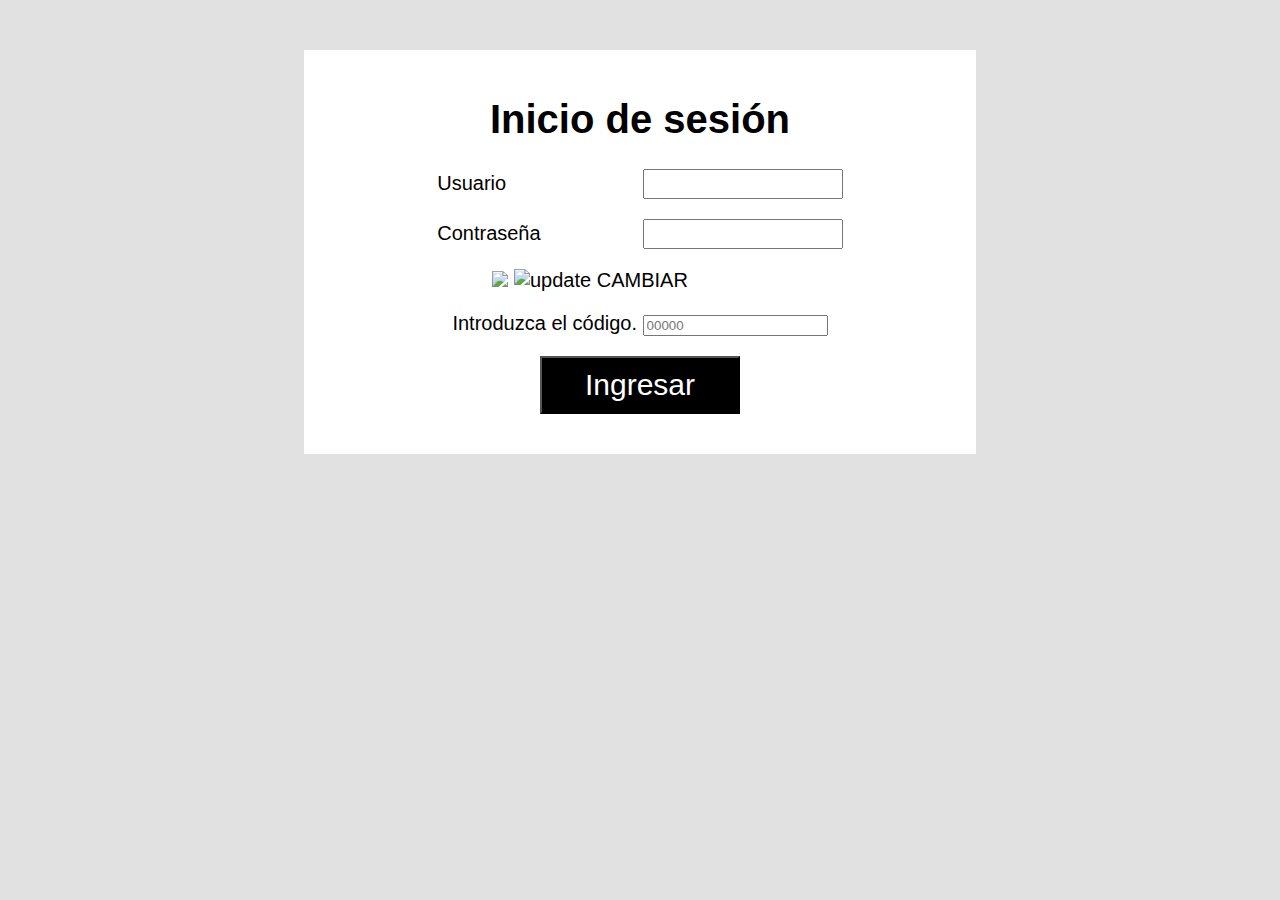
==== demo1/index.html @ b65de6e1 "Init" ====
<html>
  <head>
    <meta charset="UTF-8">
    <title>Demo 1</title>
    <script src="/components/captcha/captcha.js"></script>
    <link rel="stylesheet" href="style.css">
  </head>
  <body>

    <form id="login" method="POST" action="page.html">
      <h1>Inicio de sesión</h1>
      <div class="field">
        <label>
          Usuario
        </label>
        <input type="text" name="user" />
      </div>
      <div class="field">
        <label>
          Contraseña
        </label>
        <input type="password" name="password"/>
      </div>

      <bits-captcha data-form-id="login" data-form-reset=false class="field">
      </bits-captcha>
      <div class="actions">
        <input type="submit" value="Ingresar">
      </div>
    </form>

    <script>
      // Formulario.
      var form = document.getElementById('login');
      // Mensaje de error.
      var notice = form.getElementsByClassName('notice');
      // Validación de campos del fomulario.
      function validateFields() {
        return true;
      }
      // Escuchar evento captcha para determinar cuando
      // hacer el submir del formulario, en función de
      // validación de campos.
      form.addEventListener('captcha', e => {
        console.log('event captcha', e.detail.validity);
        if (e.detail.validity === true && validateFields()) {
          form.submit();
        }
        else {
          // Escribir mensaje de error.
          var notice = document.createElement("div");
          var content = document.createTextNode('Valor incorrecto.');
          notice.classList.add("field", "notice");
          notice.appendChild(content);
          form.firstElementChild.after(notice);
        }
      });
      // Limpiar mensaje de error.
      // Enviar mensaje al componente para resetear estilo.
      var inputs = form.getElementsByTagName('input');
      for (var i = 0; i < inputs.length; i++) {
        inputs[i].addEventListener('focus', e => {
          if (notice.length > 0) {
            notice[0].remove();
            console.log('focus');
            // Mensaje de reset estilo para el componente.
            var componente = document.getElementsByTagName('bits-captcha')[0];
            componente.setAttribute('data-form-reset', true);
          }
        });
        // Escuchar evento captchaKeyDown para limpiar mensaje de error.
        form.addEventListener('captchaKeyDown', e => {
          if (notice.length > 0) {
            notice[0].remove();
          }
        });
      }

    </script>

  </body>
</html>
---- demo1/style.css ----
body {
  background-color: #e1e1e1;
  font-size: 20px;
  font-family: Verdana, Geneva, Tahoma, sans-serif;
}

form {
  width: 50%;
  margin: 50px auto;
  padding: 20px;
  background-color: white;
  box-shadow: peru;
}

label {
  display: inline-block;
  width: 200px;
}

input {
  height: 30px;
  width: 200px;
  font-size: 20px;
}

.field, .actions {
  width: fit-content;
  margin: 20px auto;
  display: block;
}

h1 {
  text-align: center;
}

.actions input {
  padding: 10px;
  height: unset;
  font-size: 30px;
  background-color: black;
  color: white;
}

.notice {
  color: white;
  background-color: tomato;
  padding: 0.5em 2em;
}
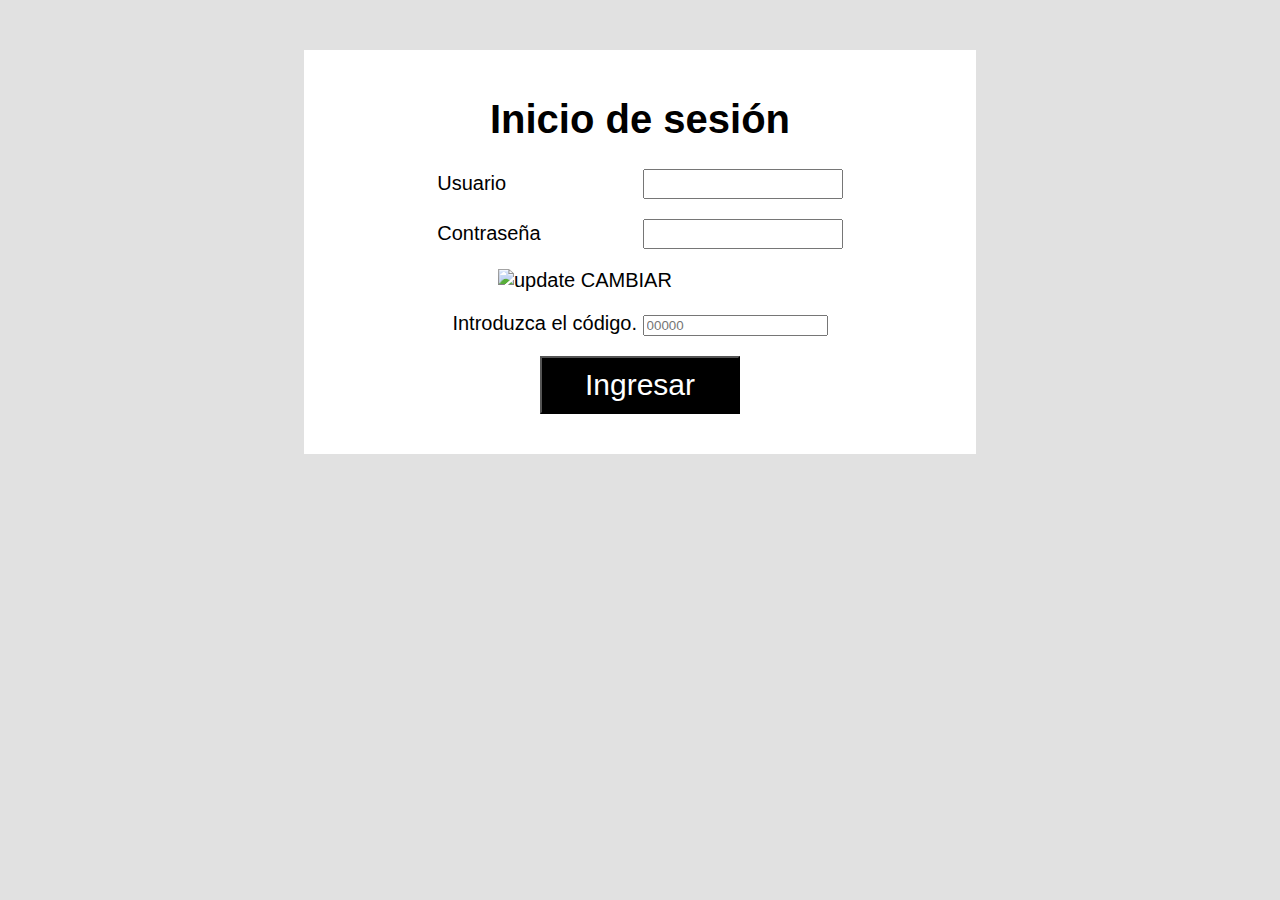
==== commit 4092e9bd: "refactoriación demo1" ====
--- a/demo1/index.html
+++ b/demo1/index.html
@@ -62,19 +62,18 @@
         inputs[i].addEventListener('focus', e => {
           if (notice.length > 0) {
             notice[0].remove();
-            console.log('focus');
             // Mensaje de reset estilo para el componente.
             var componente = document.getElementsByTagName('bits-captcha')[0];
             componente.setAttribute('data-form-reset', true);
           }
         });
-        // Escuchar evento captchaKeyDown para limpiar mensaje de error.
-        form.addEventListener('captchaKeyDown', e => {
-          if (notice.length > 0) {
-            notice[0].remove();
-          }
-        });
       }
+      // Escuchar evento captchaKeyDown para limpiar mensaje de error.
+      form.addEventListener('captchaKeyDown', e => {
+        if (notice.length > 0) {
+          notice[0].remove();
+        }
+      });
 
     </script>
 
